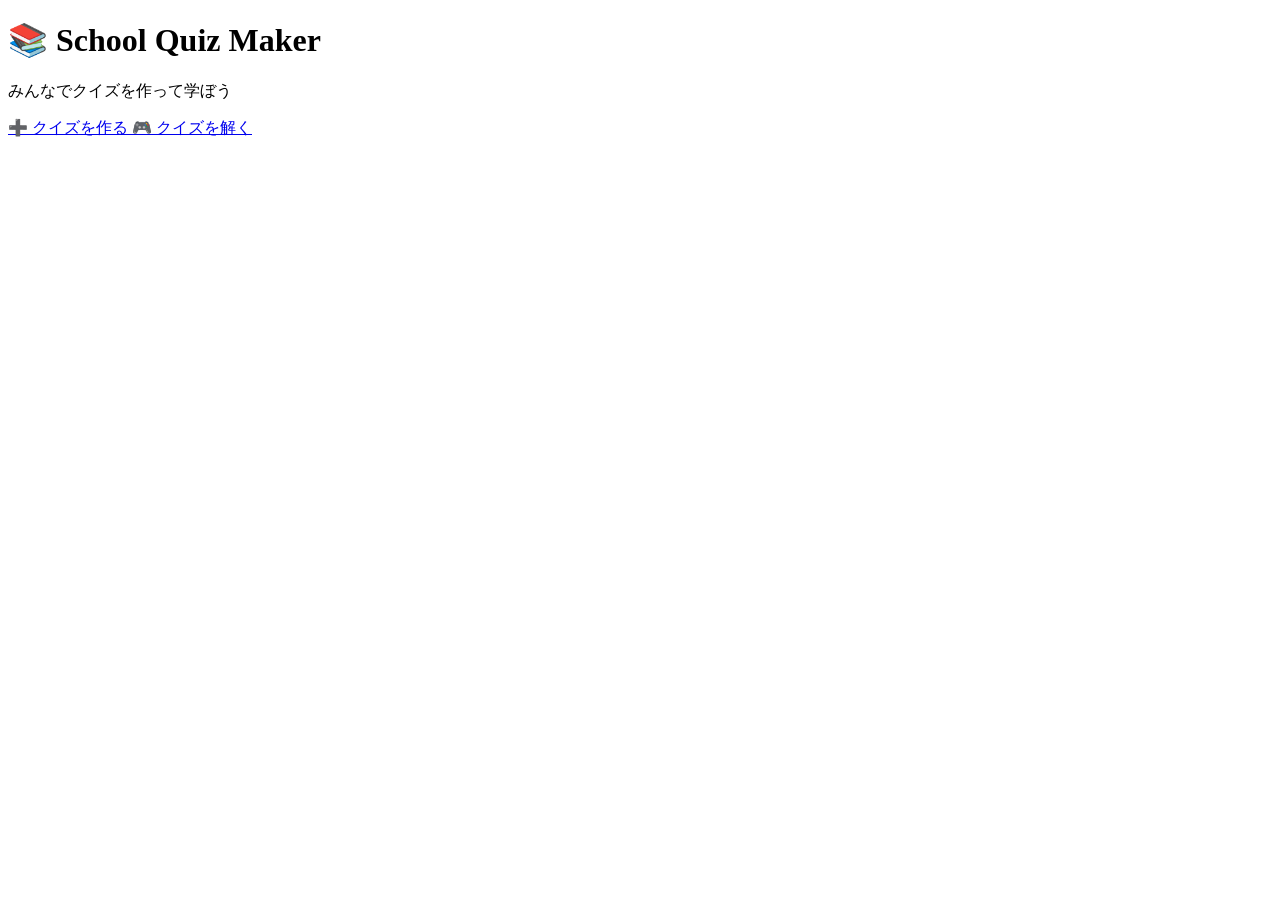
==== index.html @ 39f7f770 "Add initial HTML structure for School Quiz Maker" ====
<!DOCTYPE html>
<html lang="ja">
<head>
    <meta charset="UTF-8">
    <meta name="viewport" content="width=device-width, initial-scale=1.0">
    <title>School Quiz Maker</title>
    <link rel="stylesheet" href="css/style.css">
</head>
<body>

    <main class="container">

        <h1>📚 School Quiz Maker</h1>

        <p>みんなでクイズを作って学ぼう</p>

        <div class="buttons">
            <a href="pages/create.html" class="btn">
                ➕ クイズを作る
            </a>

            <a href="pages/play.html" class="btn">
                🎮 クイズを解く
            </a>
        </div>

    </main>

</body>
</html>
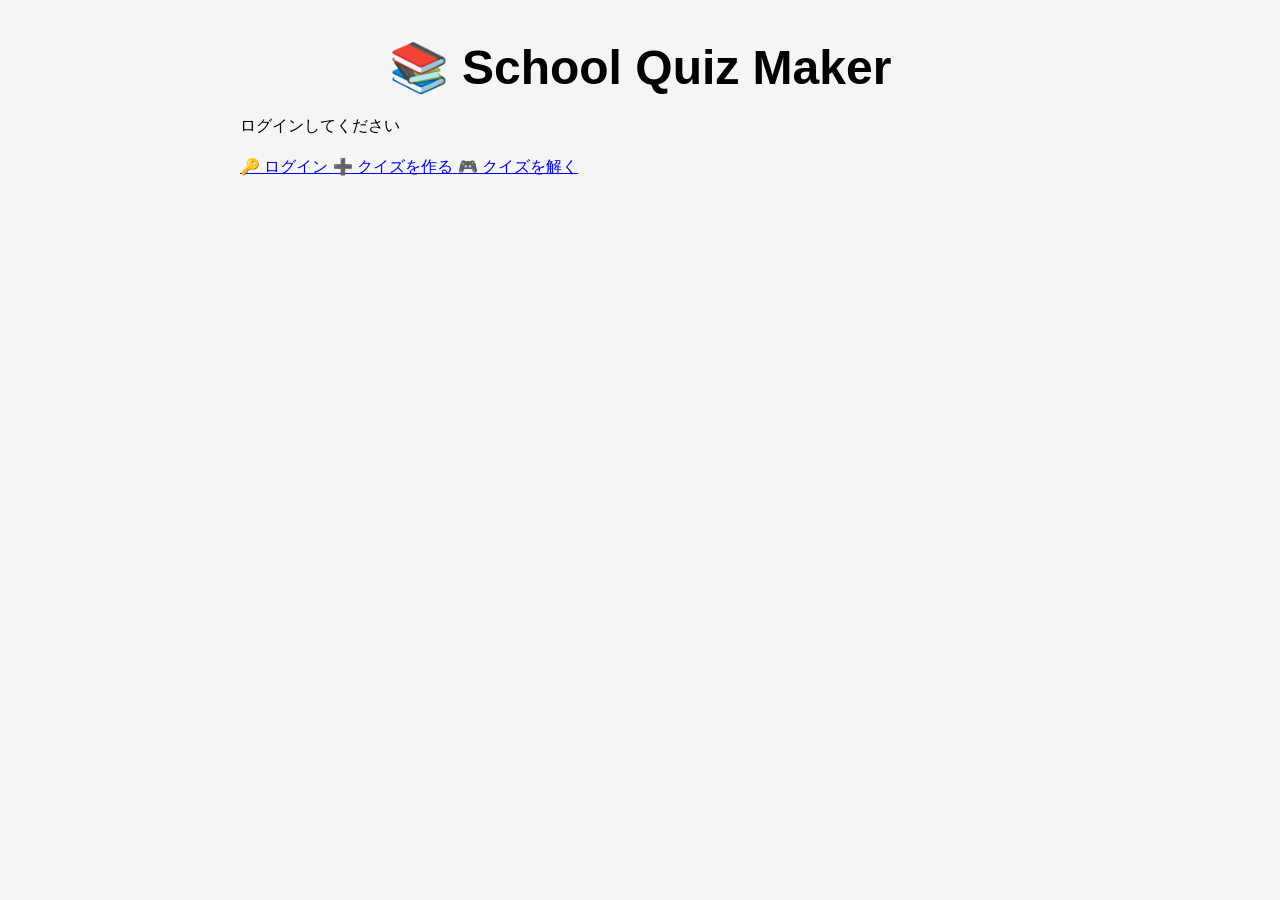
==== commit 3ab14bc5: "Update index.html with login prompt and script tag" ====
--- a/index.html
+++ b/index.html
@@ -4,6 +4,7 @@
     <meta charset="UTF-8">
     <meta name="viewport" content="width=device-width, initial-scale=1.0">
     <title>School Quiz Maker</title>
+
     <link rel="stylesheet" href="css/style.css">
 </head>
 <body>
@@ -12,9 +13,16 @@
 
         <h1>📚 School Quiz Maker</h1>
 
-        <p>みんなでクイズを作って学ぼう</p>
+        <p id="userName">
+            ログインしてください
+        </p>
 
         <div class="buttons">
+
+            <a href="pages/login.html" class="btn">
+                🔑 ログイン
+            </a>
+
             <a href="pages/create.html" class="btn">
                 ➕ クイズを作る
             </a>
@@ -22,9 +30,12 @@
             <a href="pages/play.html" class="btn">
                 🎮 クイズを解く
             </a>
+
         </div>
 
     </main>
 
+    <script type="module" src="js/main.js"></script>
+
 </body>
 </html>
--- a/css/style.css
+++ b/css/style.css
@@ -0,0 +1,100 @@
+*{
+    margin:0;
+    padding:0;
+    box-sizing:border-box;
+}
+
+body{
+    font-family:sans-serif;
+    background:#f5f5f5;
+}
+
+.container{
+    width:min(90%, 800px);
+    margin:40px auto;
+
+    display:flex;
+    flex-direction:column;
+    gap:20px;
+}
+
+h1{
+    font-size:3rem;
+    text-align:center;
+}
+
+input,
+select{
+    width:100%;
+    padding:20px;
+    font-size:1.2rem;
+
+    border:1px solid #ccc;
+    border-radius:12px;
+}
+
+input::placeholder{
+    font-size:1.1rem;
+}
+
+button{
+    width:100%;
+
+    padding:20px;
+
+    font-size:1.3rem;
+    font-weight:bold;
+
+    border:none;
+    border-radius:12px;
+
+    background:#2563eb;
+    color:white;
+
+    cursor:pointer;
+}
+
+button:hover{
+    opacity:0.9;
+}
+.menu-btn{
+    width:100%;
+
+    background:#2563eb;
+    color:white;
+
+    text-decoration:none;
+
+    padding:20px;
+
+    border-radius:12px;
+
+    text-align:center;
+
+    font-size:1.3rem;
+    font-weight:bold;
+}
+
+.disabled{
+    background:#9ca3af;
+}
+
+.quiz-card{
+    background:white;
+
+    padding:20px;
+
+    border-radius:12px;
+
+    margin-bottom:15px;
+
+    box-shadow:0 2px 8px rgba(0,0,0,0.1);
+}
+
+.quiz-card h3{
+    margin-bottom:15px;
+}
+
+.quiz-card button{
+    width:100%;
+}
